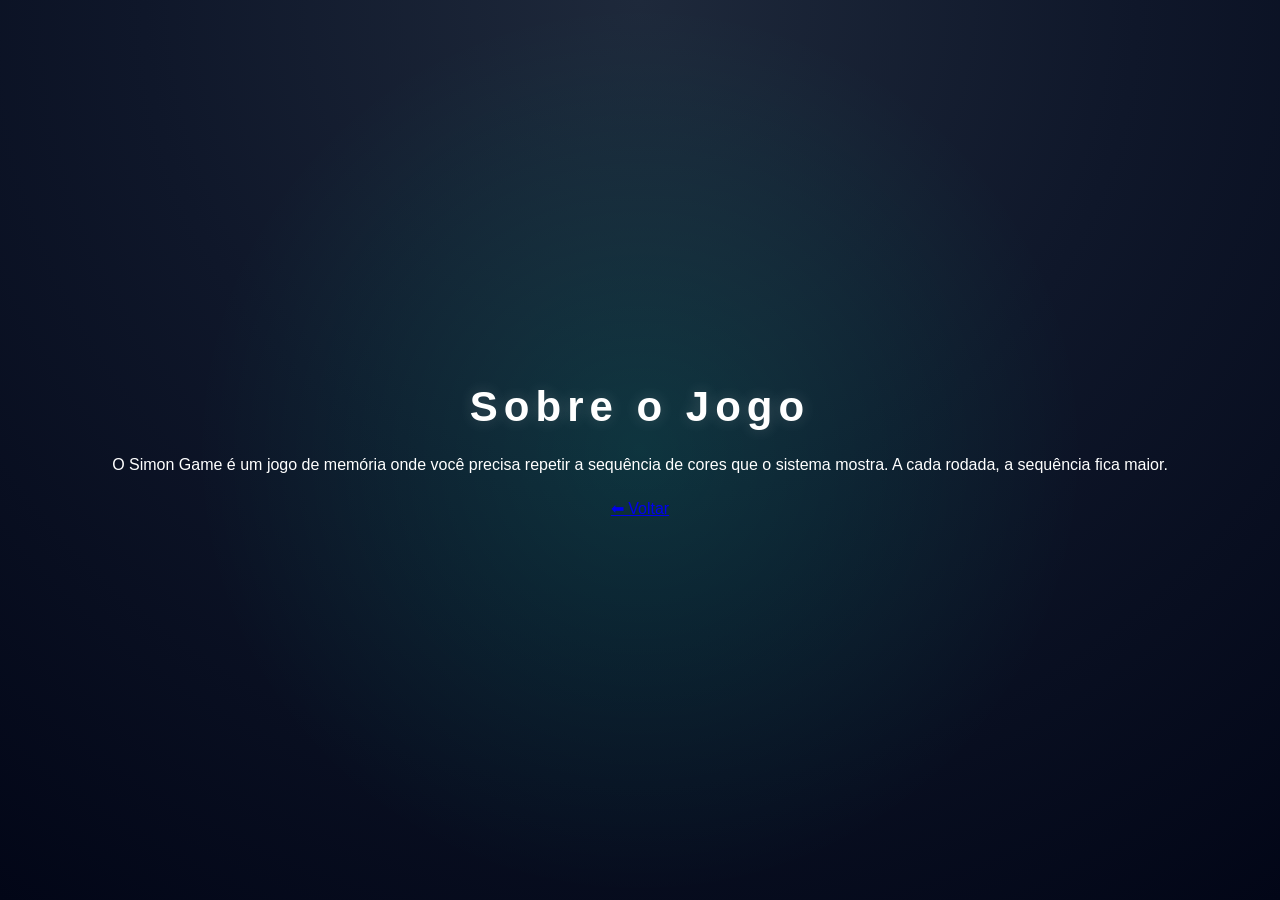
==== sobre.html @ cad8ffa2 "projetocores" ====
<!DOCTYPE html>
<html lang="pt-BR">
<head>
  <meta charset="UTF-8">
  <title>Sobre</title>
  <link rel="stylesheet" href="style.css">
</head>
<body>

  <div class="container">
    <h1>Sobre o Jogo</h1>

    <p>
      O Simon Game é um jogo de memória onde você precisa repetir a sequência de cores
      que o sistema mostra. A cada rodada, a sequência fica maior.
    </p>

    <a href="index.html">⬅ Voltar</a>
  </div>

</body>
</html>
---- style.css ----
/* =========================================
   RESET
========================================= */

*{
  margin:0;
  padding:0;
  box-sizing:border-box;
  font-family:Arial, sans-serif;
}

body{
  min-height:100vh;
  display:flex;
  justify-content:center;
  align-items:center;
  overflow:hidden;
  color:white;

  background:
  radial-gradient(circle at top,
  #1e293b 0%,
  #0f172a 45%,
  #020617 100%);
}

/* =========================================
   FUNDO ANIMADO
========================================= */

body::before{
  content:"";
  position:absolute;

  width:900px;
  height:900px;

  background:
  radial-gradient(
    circle,
    rgba(0,255,200,0.12),
    transparent 70%
  );

  animation:float 10s ease infinite;
}

@keyframes float{

  0%{
    transform:translate(-120px,-80px);
  }

  50%{
    transform:translate(120px,60px);
  }

  100%{
    transform:translate(-120px,-80px);
  }
}

/* =========================================
   MENU
========================================= */

.menu-btn{
  position:fixed;

  top:20px;
  left:20px;

  width:40px;
  height:30px;

  display:flex;
  flex-direction:column;
  justify-content:space-between;

  cursor:pointer;

  z-index:1000;
}

.menu-btn span{

  width:100%;
  height:4px;

  border-radius:999px;

  background:white;

  box-shadow:
  0 0 10px rgba(255,255,255,0.25);
}

.sidebar{

  position:fixed;

  left:-270px;
  top:0;

  width:270px;
  height:100%;

  background:
  rgba(10,10,20,0.92);

  backdrop-filter:blur(16px);

  padding:90px 25px;

  transition:.4s ease;

  z-index:999;

  border-right:
  1px solid rgba(255,255,255,0.08);
}

.sidebar.active{
  left:0;
}

.sidebar h2{
  margin-bottom:30px;
}

.sidebar a{

  display:block;

  color:#ddd;

  text-decoration:none;

  margin:20px 0;

  font-size:20px;

  transition:.3s ease;
}

.sidebar a:hover{

  color:#00ffd0;

  transform:translateX(6px);
}

/* =========================================
   CONTAINER
========================================= */

.container{

  display:flex;
  flex-direction:column;
  align-items:center;

  gap:25px;

  z-index:10;
}

h1{

  font-size:42px;

  letter-spacing:6px;

  text-shadow:
  0 0 15px rgba(255,255,255,0.18);
}

.score{

  font-size:24px;

  color:#d1d5db;
}

/* =========================================
   TABULEIRO
========================================= */

.game{

  width:520px;
  height:520px;

  position:relative;

  display:grid;

  grid-template-columns:1fr 1fr;

  gap:18px;

  padding:18px;

  border-radius:50%;

  overflow:hidden;

  background:
  radial-gradient(
    circle at top,
    rgba(255,255,255,0.04),
    rgba(0,0,0,0.4)
  );

  backdrop-filter:blur(12px);

  border:
  1px solid rgba(255,255,255,0.05);

  box-shadow:
  inset 0 0 40px rgba(255,255,255,0.03),
  0 0 60px rgba(0,0,0,0.6);
}

/* =========================================
   BOTÕES
========================================= */

.btn{

  position:relative;

  overflow:hidden;

  cursor:pointer;

  user-select:none;

  -webkit-tap-highlight-color:transparent;

  border:5px solid;

  background:
  linear-gradient(
    145deg,
    rgba(6,6,10,0.98),
    rgba(20,20,30,0.95)
  );

  backdrop-filter:blur(10px);

  transition:
  transform .22s ease,
  box-shadow .35s ease,
  filter .35s ease;

  box-shadow:
  inset 0 0 25px rgba(255,255,255,0.03),
  0 0 25px rgba(0,0,0,0.45);
}

/* =========================================
   FORMATO
========================================= */

.green{
  border-color:#2affb2;
  border-top-left-radius:100%;
}

.red{
  border-color:#ff6b8b;
  border-top-right-radius:100%;
}

.yellow{
  border-color:#ffd670;
  border-bottom-left-radius:100%;
}

.blue{
  border-color:#65d9ff;
  border-bottom-right-radius:100%;
}

/* =========================================
   BRILHO SUPERIOR
========================================= */

.btn::before{

  content:"";

  position:absolute;

  inset:0;

  background:
  linear-gradient(
    180deg,
    rgba(255,255,255,0.13),
    transparent 35%
  );

  z-index:5;

  pointer-events:none;
}

/* =========================================
   SISTEMA LÍQUIDO
========================================= */

.fill{

  position:absolute;

  left:0;
  bottom:-115%;

  width:100%;
  height:115%;

  overflow:hidden;

  transition:
  bottom .85s cubic-bezier(.16,1,.3,1);

  z-index:1;
}

/* LÍQUIDO */
.fill::before{

  content:"";

  position:absolute;

  inset:0;

  background:inherit;
}

/* ONDA */
.fill::after{

  content:"";

  position:absolute;

  top:-24px;
  left:-5%;

  width:110%;
  height:50px;

  border-radius:45%;

  background:
  rgba(255,255,255,0.22);

  filter:blur(8px);

  animation:
  liquidWave 2s ease-in-out infinite;
}

/* =========================================
   CORES PROFISSIONAIS
========================================= */

.green .fill{

  background:
  linear-gradient(
    to top,
    #00d68f 0%,
    #2affb2 45%,
    #b4ffe9 100%
  );

  box-shadow:
  0 0 35px rgba(42,255,178,0.45);
}

.red .fill{

  background:
  linear-gradient(
    to top,
    #ff4068 0%,
    #ff6b8b 45%,
    #ffc1ce 100%
  );

  box-shadow:
  0 0 35px rgba(255,107,139,0.45);
}

.yellow .fill{

  background:
  linear-gradient(
    to top,
    #ffbe3d 0%,
    #ffd670 45%,
    #fff0b3 100%
  );

  box-shadow:
  0 0 35px rgba(255,214,112,0.45);
}

.blue .fill{

  background:
  linear-gradient(
    to top,
    #1dbfff 0%,
    #65d9ff 45%,
    #c9f4ff 100%
  );

  box-shadow:
  0 0 35px rgba(101,217,255,0.45);
}

/* =========================================
   ACENDER
========================================= */

.btn.active .fill{
  bottom:0;
}

.btn.active{

  transform:scale(1.03);

  filter:
  brightness(1.14)
  saturate(1.15);

  box-shadow:
  0 0 55px currentColor,
  0 0 18px currentColor,
  inset 0 0 20px rgba(255,255,255,0.16);
}

/* =========================================
   CENTRO
========================================= */

.center-circle{

  position:absolute;

  width:180px;
  height:180px;

  top:50%;
  left:50%;

  transform:translate(-50%,-50%);

  border-radius:50%;

  display:flex;
  justify-content:center;
  align-items:center;

  pointer-events:none;

  font-size:34px;
  font-weight:bold;

  letter-spacing:5px;

  background:
  radial-gradient(
    circle at top,
    #1e293b,
    #0b1220
  );

  border:
  1px solid rgba(255,255,255,0.06);

  box-shadow:
  inset 0 0 30px rgba(255,255,255,0.04),
  0 0 35px rgba(0,0,0,0.5);

  text-shadow:
  0 0 10px rgba(255,255,255,0.18);
}

/* =========================================
   BOTÃO START
========================================= */

.start{

  padding:14px 35px;

  border:none;

  border-radius:18px;

  cursor:pointer;

  color:white;

  font-size:18px;
  font-weight:bold;

  background:
  linear-gradient(
    135deg,
    #00ffd0,
    #4cc9f0
  );

  transition:
  transform .3s ease,
  box-shadow .3s ease;

  box-shadow:
  0 0 25px rgba(0,255,200,0.25),
  inset 0 0 10px rgba(255,255,255,0.12);
}

.start:hover{

  transform:
  translateY(-3px)
  scale(1.04);

  box-shadow:
  0 0 35px rgba(0,255,200,0.4);
}

/* =========================================
   LOSE SCREEN
========================================= */

.lose-screen{

  position:fixed;

  inset:0;

  background:
  rgba(0,0,0,0.45);

  backdrop-filter:blur(12px);

  display:flex;
  justify-content:center;
  align-items:center;

  z-index:5000;

  animation:fadeIn .4s ease;
}

.lose-card{

  width:340px;

  padding:40px;

  text-align:center;

  border-radius:30px;

  background:
  linear-gradient(
    145deg,
    rgba(20,20,35,0.96),
    rgba(10,10,20,0.96)
  );

  border:
  1px solid rgba(255,255,255,0.08);

  box-shadow:
  0 0 40px rgba(0,0,0,0.5);

  animation:cardUp .45s ease;
}

.lose-card h2{

  font-size:38px;

  margin-bottom:15px;
}

.final-score{

  font-size:90px;

  font-weight:bold;

  margin:10px 0;

  background:
  linear-gradient(
    135deg,
    #00ffd0,
    #4cc9f0
  );

  -webkit-background-clip:text;
  -webkit-text-fill-color:transparent;
}

.restart-btn{

  margin-top:25px;

  border:none;

  padding:15px 28px;

  border-radius:15px;

  cursor:pointer;

  color:white;

  font-size:18px;
  font-weight:bold;

  background:
  linear-gradient(
    135deg,
    #00ffd0,
    #00b4ff
  );

  transition:.3s ease;
}

.restart-btn:hover{

  transform:
  translateY(-2px)
  scale(1.03);
}

/* =========================================
   ANIMAÇÕES
========================================= */

@keyframes liquidWave{

  0%{
    transform:translateX(-8px);
  }

  50%{
    transform:translateX(8px);
  }

  100%{
    transform:translateX(-8px);
  }
}

@keyframes fadeIn{

  from{
    opacity:0;
  }

  to{
    opacity:1;
  }
}

@keyframes cardUp{

  from{
    opacity:0;
    transform:translateY(25px) scale(.95);
  }

  to{
    opacity:1;
    transform:translateY(0) scale(1);
  }
}

/* =========================================
   RESPONSIVO
========================================= */

@media(max-width:650px){

  .game{
    width:350px;
    height:350px;
    border-radius: 20px;
  }

  .center-circle{
    width:120px;
    height:120px;
    font-size:22px;
  }

  h1{
    font-size:28px;
  }
}
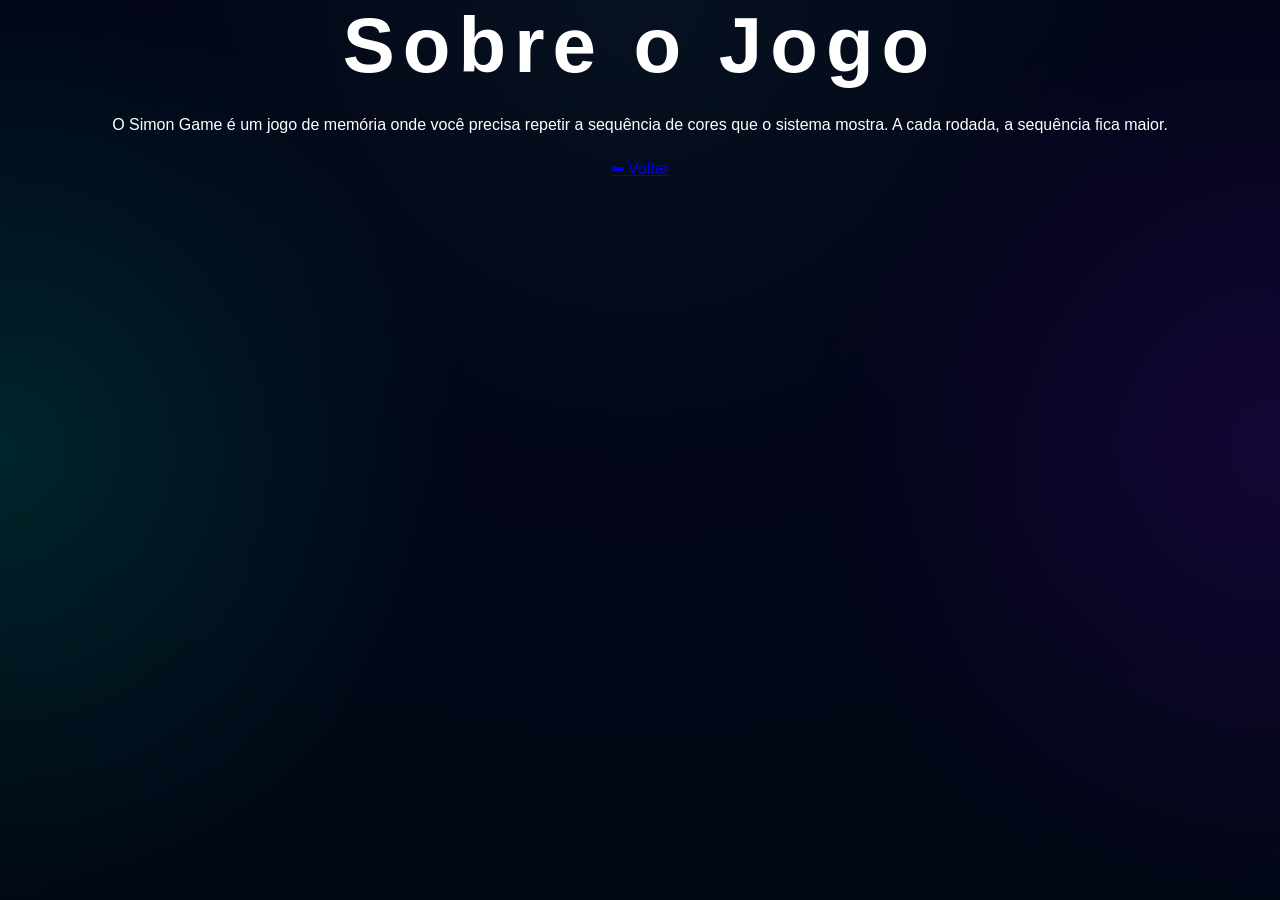
==== commit ac0a7653: "jogobrainli" ====
--- a/sobre.html
+++ b/sobre.html
@@ -15,7 +15,8 @@
       que o sistema mostra. A cada rodada, a sequência fica maior.
     </p>
 
-    <a href="index.html">⬅ Voltar</a>
+    <a class="voltarcor
+    " href="index.html">⬅ Voltar</a>
   </div>
 
 </body>
--- a/style.css
+++ b/style.css
@@ -3,61 +3,66 @@
 ========================================= */
 
 *{
-  margin:0;
-  padding:0;
-  box-sizing:border-box;
-  font-family:Arial, sans-serif;
+    margin:0;
+    padding:0;
+    box-sizing:border-box;
+    font-family:Arial, sans-serif;
 }
 
 body{
-  min-height:100vh;
-  display:flex;
-  justify-content:center;
-  align-items:center;
-  overflow:hidden;
-  color:white;
-
-  background:
-  radial-gradient(circle at top,
-  #1e293b 0%,
-  #0f172a 45%,
-  #020617 100%);
-}
-
-/* =========================================
-   FUNDO ANIMADO
+
+    min-height:100vh;
+
+    overflow-x:hidden;
+
+    color:white;
+
+    background:
+    radial-gradient(circle at top,
+    #07111f 0%,
+    #020617 45%,
+    #000814 100%);
+}
+
+/* =========================================
+   FUNDO
 ========================================= */
 
 body::before{
-  content:"";
-  position:absolute;
-
-  width:900px;
-  height:900px;
-
-  background:
-  radial-gradient(
-    circle,
-    rgba(0,255,200,0.12),
-    transparent 70%
-  );
-
-  animation:float 10s ease infinite;
-}
-
-@keyframes float{
-
-  0%{
-    transform:translate(-120px,-80px);
-  }
-
-  50%{
-    transform:translate(120px,60px);
-  }
-
-  100%{
-    transform:translate(-120px,-80px);
-  }
+
+    content:"";
+
+    position:fixed;
+
+    inset:0;
+
+    background:
+    radial-gradient(circle at left,
+    rgba(0,255,200,.12),
+    transparent 35%),
+
+    radial-gradient(circle at right,
+    rgba(140,0,255,.14),
+    transparent 35%);
+
+    animation:bgMove 8s ease infinite;
+
+    z-index:-1;
+}
+
+@keyframes bgMove{
+
+    0%{
+        transform:translateX(-30px);
+    }
+
+    50%{
+        transform:translateX(30px);
+    }
+
+    100%{
+        transform:translateX(-30px);
+    }
 }
 
 /* =========================================
@@ -65,89 +70,113 @@
 ========================================= */
 
 .menu-btn{
-  position:fixed;
-
-  top:20px;
-  left:20px;
-
-  width:40px;
-  height:30px;
-
-  display:flex;
-  flex-direction:column;
-  justify-content:space-between;
-
-  cursor:pointer;
-
-  z-index:1000;
+
+    position:fixed;
+
+    top:20px;
+    left:20px;
+
+    width:40px;
+    height:30px;
+
+    display:flex;
+    flex-direction:column;
+    justify-content:space-between;
+
+    cursor:pointer;
+
+    z-index:9999;
 }
 
 .menu-btn span{
 
-  width:100%;
-  height:4px;
-
-  border-radius:999px;
-
-  background:white;
-
-  box-shadow:
-  0 0 10px rgba(255,255,255,0.25);
-}
+    width:100%;
+    height:4px;
+
+    border-radius:999px;
+
+    background:white;
+
+    box-shadow:
+    0 0 10px rgba(255,255,255,.4);
+}
+
+/* =========================================
+   SIDEBAR
+========================================= */
 
 .sidebar{
 
-  position:fixed;
-
-  left:-270px;
-  top:0;
-
-  width:270px;
-  height:100%;
-
-  background:
-  rgba(10,10,20,0.92);
-
-  backdrop-filter:blur(16px);
-
-  padding:90px 25px;
-
-  transition:.4s ease;
-
-  z-index:999;
-
-  border-right:
-  1px solid rgba(255,255,255,0.08);
+    position:fixed;
+
+    top:0;
+    left:-270px;
+
+    width:260px;
+    height:100vh;
+
+    padding:100px 30px;
+
+    background:
+    rgba(5,10,25,.96);
+
+    backdrop-filter:blur(20px);
+
+    transition:.4s ease;
+
+    z-index:999;
 }
 
 .sidebar.active{
-  left:0;
+    left:0;
 }
 
 .sidebar h2{
-  margin-bottom:30px;
+
+    margin-bottom:30px;
+
+    font-size:34px;
 }
 
 .sidebar a{
 
-  display:block;
-
-  color:#ddd;
-
-  text-decoration:none;
-
-  margin:20px 0;
-
-  font-size:20px;
-
-  transition:.3s ease;
+    display:block;
+
+    margin:18px 0;
+
+    color:white;
+
+    text-decoration:none;
+
+    font-size:20px;
+
+    transition:.3s ease;
 }
 
 .sidebar a:hover{
 
-  color:#00ffd0;
-
-  transform:translateX(6px);
+    transform:translateX(8px);
+
+    color:#4cc9f0;
+}
+
+/* =========================================
+   LAYOUT
+========================================= */
+
+.main-layout{
+
+    width:100%;
+    min-height:100vh;
+
+    display:flex;
+
+    justify-content:center;
+    align-items:flex-start;
+
+    gap:80px;
+
+    padding:40px 60px;
 }
 
 /* =========================================
@@ -156,70 +185,60 @@
 
 .container{
 
-  display:flex;
-  flex-direction:column;
-  align-items:center;
-
-  gap:25px;
-
-  z-index:10;
+    display:flex;
+    flex-direction:column;
+    align-items:center;
+
+    gap:25px;
 }
 
 h1{
 
-  font-size:42px;
-
-  letter-spacing:6px;
-
-  text-shadow:
-  0 0 15px rgba(255,255,255,0.18);
+    font-size:78px;
+
+    letter-spacing:8px;
+
+    font-weight:900;
 }
 
 .score{
 
-  font-size:24px;
-
-  color:#d1d5db;
-}
-
-/* =========================================
-   TABULEIRO
+    font-size:28px;
+
+    color:#dbeafe;
+}
+
+/* =========================================
+   GAME
 ========================================= */
 
 .game{
 
-  width:520px;
-  height:520px;
-
-  position:relative;
-
-  display:grid;
-
-  grid-template-columns:1fr 1fr;
-
-  gap:18px;
-
-  padding:18px;
-
-  border-radius:50%;
-
-  overflow:hidden;
-
-  background:
-  radial-gradient(
-    circle at top,
-    rgba(255,255,255,0.04),
-    rgba(0,0,0,0.4)
-  );
-
-  backdrop-filter:blur(12px);
-
-  border:
-  1px solid rgba(255,255,255,0.05);
-
-  box-shadow:
-  inset 0 0 40px rgba(255,255,255,0.03),
-  0 0 60px rgba(0,0,0,0.6);
+    width:560px;
+    height:560px;
+
+    position:relative;
+
+    display:grid;
+
+    grid-template-columns:1fr 1fr;
+
+    gap:18px;
+
+    padding:18px;
+
+    border-radius:50%;
+
+    background:
+    rgba(255,255,255,.03);
+
+    backdrop-filter:blur(14px);
+
+    border:
+    1px solid rgba(255,255,255,.08);
+
+    box-shadow:
+    0 0 50px rgba(0,0,0,.5);
 }
 
 /* =========================================
@@ -228,489 +247,471 @@
 
 .btn{
 
-  position:relative;
-
-  overflow:hidden;
-
-  cursor:pointer;
-
-  user-select:none;
-
-  -webkit-tap-highlight-color:transparent;
-
-  border:5px solid;
-
-  background:
-  linear-gradient(
+    position:relative;
+
+    overflow:hidden;
+
+    cursor:pointer;
+
+    border:6px solid;
+
+    background:#020617;
+
+    transition:.18s ease;
+}
+
+.green{
+    border-color:#29ffb2;
+    border-top-left-radius:100%;
+}
+
+.red{
+    border-color:#ff5f87;
+    border-top-right-radius:100%;
+}
+
+.yellow{
+    border-color:#ffd166;
+    border-bottom-left-radius:100%;
+}
+
+.blue{
+    border-color:#46cfff;
+    border-bottom-right-radius:100%;
+}
+
+.fill{
+
+    position:absolute;
+
+    inset:0;
+
+    opacity:0;
+
+    transition:.2s ease;
+}
+
+.green .fill{
+    background:#29ffb2;
+}
+
+.red .fill{
+    background:#ff5f87;
+}
+
+.yellow .fill{
+    background:#ffd166;
+}
+
+.blue .fill{
+    background:#46cfff;
+}
+
+.btn.active{
+
+    transform:scale(1.03);
+}
+
+.btn.active .fill{
+    opacity:1;
+}
+
+/* =========================================
+   CENTRO
+========================================= */
+
+.center-circle{
+
+    position:absolute;
+
+    width:190px;
+    height:190px;
+
+    top:50%;
+    left:50%;
+
+    transform:translate(-50%,-50%);
+
+    border-radius:50%;
+
+    display:flex;
+    justify-content:center;
+    align-items:center;
+
+    font-size:38px;
+    font-weight:900;
+
+    letter-spacing:5px;
+
+    background:
+    radial-gradient(circle,
+    #14213d,
+    #0b1220);
+}
+
+/* =========================================
+   PLAYER PANEL
+========================================= */
+
+.player-panel{
+
+    width:760px;
+
+    padding:30px;
+
+    border-radius:28px;
+
+    background:
+    linear-gradient(
     145deg,
-    rgba(6,6,10,0.98),
-    rgba(20,20,30,0.95)
-  );
-
-  backdrop-filter:blur(10px);
-
-  transition:
-  transform .22s ease,
-  box-shadow .35s ease,
-  filter .35s ease;
-
-  box-shadow:
-  inset 0 0 25px rgba(255,255,255,0.03),
-  0 0 25px rgba(0,0,0,0.45);
-}
-
-/* =========================================
-   FORMATO
-========================================= */
-
-.green{
-  border-color:#2affb2;
-  border-top-left-radius:100%;
-}
-
-.red{
-  border-color:#ff6b8b;
-  border-top-right-radius:100%;
-}
-
-.yellow{
-  border-color:#ffd670;
-  border-bottom-left-radius:100%;
-}
-
-.blue{
-  border-color:#65d9ff;
-  border-bottom-right-radius:100%;
-}
-
-/* =========================================
-   BRILHO SUPERIOR
-========================================= */
-
-.btn::before{
-
-  content:"";
-
-  position:absolute;
-
-  inset:0;
-
-  background:
-  linear-gradient(
-    180deg,
-    rgba(255,255,255,0.13),
-    transparent 35%
-  );
-
-  z-index:5;
-
-  pointer-events:none;
-}
-
-/* =========================================
-   SISTEMA LÍQUIDO
-========================================= */
-
-.fill{
-
-  position:absolute;
-
-  left:0;
-  bottom:-115%;
-
-  width:100%;
-  height:115%;
-
-  overflow:hidden;
-
-  transition:
-  bottom .85s cubic-bezier(.16,1,.3,1);
-
-  z-index:1;
-}
-
-/* LÍQUIDO */
-.fill::before{
-
-  content:"";
-
-  position:absolute;
-
-  inset:0;
-
-  background:inherit;
-}
-
-/* ONDA */
-.fill::after{
-
-  content:"";
-
-  position:absolute;
-
-  top:-24px;
-  left:-5%;
-
-  width:110%;
-  height:50px;
-
-  border-radius:45%;
-
-  background:
-  rgba(255,255,255,0.22);
-
-  filter:blur(8px);
-
-  animation:
-  liquidWave 2s ease-in-out infinite;
-}
-
-/* =========================================
-   CORES PROFISSIONAIS
-========================================= */
-
-.green .fill{
-
-  background:
-  linear-gradient(
-    to top,
-    #00d68f 0%,
-    #2affb2 45%,
-    #b4ffe9 100%
-  );
-
-  box-shadow:
-  0 0 35px rgba(42,255,178,0.45);
-}
-
-.red .fill{
-
-  background:
-  linear-gradient(
-    to top,
-    #ff4068 0%,
-    #ff6b8b 45%,
-    #ffc1ce 100%
-  );
-
-  box-shadow:
-  0 0 35px rgba(255,107,139,0.45);
-}
-
-.yellow .fill{
-
-  background:
-  linear-gradient(
-    to top,
-    #ffbe3d 0%,
-    #ffd670 45%,
-    #fff0b3 100%
-  );
-
-  box-shadow:
-  0 0 35px rgba(255,214,112,0.45);
-}
-
-.blue .fill{
-
-  background:
-  linear-gradient(
-    to top,
-    #1dbfff 0%,
-    #65d9ff 45%,
-    #c9f4ff 100%
-  );
-
-  box-shadow:
-  0 0 35px rgba(101,217,255,0.45);
-}
-
-/* =========================================
-   ACENDER
-========================================= */
-
-.btn.active .fill{
-  bottom:0;
-}
-
-.btn.active{
-
-  transform:scale(1.03);
-
-  filter:
-  brightness(1.14)
-  saturate(1.15);
-
-  box-shadow:
-  0 0 55px currentColor,
-  0 0 18px currentColor,
-  inset 0 0 20px rgba(255,255,255,0.16);
-}
-
-/* =========================================
-   CENTRO
-========================================= */
-
-.center-circle{
-
-  position:absolute;
-
-  width:180px;
-  height:180px;
-
-  top:50%;
-  left:50%;
-
-  transform:translate(-50%,-50%);
-
-  border-radius:50%;
-
-  display:flex;
-  justify-content:center;
-  align-items:center;
-
-  pointer-events:none;
-
-  font-size:34px;
-  font-weight:bold;
-
-  letter-spacing:5px;
-
-  background:
-  radial-gradient(
-    circle at top,
-    #1e293b,
-    #0b1220
-  );
-
-  border:
-  1px solid rgba(255,255,255,0.06);
-
-  box-shadow:
-  inset 0 0 30px rgba(255,255,255,0.04),
-  0 0 35px rgba(0,0,0,0.5);
-
-  text-shadow:
-  0 0 10px rgba(255,255,255,0.18);
-}
-
-/* =========================================
-   BOTÃO START
-========================================= */
-
-.start{
-
-  padding:14px 35px;
-
-  border:none;
-
-  border-radius:18px;
-
-  cursor:pointer;
-
-  color:white;
-
-  font-size:18px;
-  font-weight:bold;
-
-  background:
-  linear-gradient(
+    rgba(10,20,40,.95),
+    rgba(3,8,20,.95)
+    );
+
+    border:
+    1px solid rgba(255,255,255,.08);
+}
+
+.player-panel h3{
+
+    margin-bottom:22px;
+
+    font-size:28px;
+}
+
+.player-controls{
+
+    display:flex;
+
+    gap:18px;
+
+    flex-wrap:wrap;
+}
+
+.player-controls input{
+
+    flex:1;
+
+    min-width:250px;
+
+    padding:18px;
+
+    border:none;
+
+    border-radius:18px;
+
+    outline:none;
+
+    background:
+    rgba(255,255,255,.06);
+
+    color:white;
+
+    font-size:20px;
+}
+
+.player-controls button{
+
+    border:none;
+
+    padding:18px 34px;
+
+    border-radius:18px;
+
+    cursor:pointer;
+
+    color:white;
+
+    font-size:20px;
+    font-weight:bold;
+
+    transition:.25s ease;
+}
+
+#startBtn{
+
+    background:
+    linear-gradient(
     135deg,
-    #00ffd0,
-    #4cc9f0
-  );
-
-  transition:
-  transform .3s ease,
-  box-shadow .3s ease;
-
-  box-shadow:
-  0 0 25px rgba(0,255,200,0.25),
-  inset 0 0 10px rgba(255,255,255,0.12);
-}
-
-.start:hover{
-
-  transform:
-  translateY(-3px)
-  scale(1.04);
-
-  box-shadow:
-  0 0 35px rgba(0,255,200,0.4);
-}
-
-/* =========================================
-   LOSE SCREEN
+    #14f1d9,
+    #3b82f6
+    );
+
+    box-shadow:
+    0 0 25px rgba(20,241,217,.35);
+}
+
+#restartGame{
+
+    background:
+    linear-gradient(
+    135deg,
+    #7c3aed,
+    #2563eb
+    );
+
+    box-shadow:
+    0 0 25px rgba(124,58,237,.35);
+}
+
+.player-controls button:hover{
+
+    transform:
+    translateY(-3px)
+    scale(1.03);
+}
+
+/* =========================================
+   RANKING
+========================================= */
+
+.ranking{
+
+    width:420px;
+
+    margin-top:170px;
+
+    padding:30px;
+
+    border-radius:35px;
+
+    background:
+    linear-gradient(
+    145deg,
+    rgba(90,40,255,.88),
+    rgba(25,70,255,.92)
+    );
+
+    animation:
+    rankingGlow 5s ease infinite;
+}
+
+@keyframes rankingGlow{
+
+    0%{
+        box-shadow:
+        0 0 35px rgba(140,0,255,.35);
+    }
+
+    50%{
+        box-shadow:
+        0 0 55px rgba(0,100,255,.45);
+    }
+
+    100%{
+        box-shadow:
+        0 0 35px rgba(140,0,255,.35);
+    }
+}
+
+.ranking h2{
+
+    text-align:center;
+
+    margin-bottom:25px;
+
+    font-size:48px;
+}
+
+.ranking table{
+
+    width:100%;
+
+    border-collapse:collapse;
+}
+
+.ranking th{
+
+    padding:18px;
+
+    background:
+    rgba(255,255,255,.1);
+
+    font-size:22px;
+}
+
+.ranking td{
+
+    padding:18px;
+
+    text-align:center;
+
+    font-size:20px;
+
+    border-top:
+    1px solid rgba(255,255,255,.08);
+}
+
+/* =========================================
+   LIMPAR RANKING
+========================================= */
+
+.clear-ranking{
+
+    width:100%;
+
+    margin-top:22px;
+
+    border:none;
+
+    padding:16px;
+
+    border-radius:18px;
+
+    cursor:pointer;
+
+    color:white;
+
+    font-size:18px;
+    font-weight:bold;
+
+    background:
+    linear-gradient(
+    135deg,
+    #ff4d6d,
+    #c9184a
+    );
+
+    transition:.25s ease;
+}
+
+.clear-ranking:hover{
+
+    transform:
+    translateY(-3px)
+    scale(1.03);
+}
+
+/* =========================================
+   GAME OVER
 ========================================= */
 
 .lose-screen{
 
-  position:fixed;
-
-  inset:0;
-
-  background:
-  rgba(0,0,0,0.45);
-
-  backdrop-filter:blur(12px);
-
-  display:flex;
-  justify-content:center;
-  align-items:center;
-
-  z-index:5000;
-
-  animation:fadeIn .4s ease;
+    position:fixed;
+
+    inset:0;
+
+    background:
+    rgba(0,0,0,.65);
+
+    backdrop-filter:blur(12px);
+
+    display:flex;
+    justify-content:center;
+    align-items:center;
+
+    z-index:99999;
 }
 
 .lose-card{
 
-  width:340px;
-
-  padding:40px;
-
-  text-align:center;
-
-  border-radius:30px;
-
-  background:
-  linear-gradient(
+    width:420px;
+
+    padding:40px;
+
+    border-radius:30px;
+
+    text-align:center;
+
+    background:
+    linear-gradient(
     145deg,
-    rgba(20,20,35,0.96),
-    rgba(10,10,20,0.96)
-  );
-
-  border:
-  1px solid rgba(255,255,255,0.08);
-
-  box-shadow:
-  0 0 40px rgba(0,0,0,0.5);
-
-  animation:cardUp .45s ease;
+    rgba(15,20,40,.98),
+    rgba(5,10,25,.98)
+    );
 }
 
 .lose-card h2{
 
-  font-size:38px;
-
-  margin-bottom:15px;
+    font-size:52px;
+
+    margin-bottom:15px;
 }
 
 .final-score{
 
-  font-size:90px;
-
-  font-weight:bold;
-
-  margin:10px 0;
-
-  background:
-  linear-gradient(
+    font-size:90px;
+
+    font-weight:900;
+
+    margin:18px 0;
+
+    color:#46cfff;
+}
+
+.restart-btn{
+
+    margin-top:25px;
+
+    border:none;
+
+    padding:18px 34px;
+
+    border-radius:20px;
+
+    cursor:pointer;
+
+    color:white;
+
+    font-size:22px;
+    font-weight:bold;
+
+    background:
+    linear-gradient(
     135deg,
-    #00ffd0,
-    #4cc9f0
-  );
-
-  -webkit-background-clip:text;
-  -webkit-text-fill-color:transparent;
-}
-
-.restart-btn{
-
-  margin-top:25px;
-
-  border:none;
-
-  padding:15px 28px;
-
-  border-radius:15px;
-
-  cursor:pointer;
-
-  color:white;
-
-  font-size:18px;
-  font-weight:bold;
-
-  background:
-  linear-gradient(
-    135deg,
-    #00ffd0,
-    #00b4ff
-  );
-
-  transition:.3s ease;
-}
-
-.restart-btn:hover{
-
-  transform:
-  translateY(-2px)
-  scale(1.03);
-}
-
-/* =========================================
-   ANIMAÇÕES
-========================================= */
-
-@keyframes liquidWave{
-
-  0%{
-    transform:translateX(-8px);
-  }
-
-  50%{
-    transform:translateX(8px);
-  }
-
-  100%{
-    transform:translateX(-8px);
-  }
-}
-
-@keyframes fadeIn{
-
-  from{
-    opacity:0;
-  }
-
-  to{
-    opacity:1;
-  }
-}
-
-@keyframes cardUp{
-
-  from{
-    opacity:0;
-    transform:translateY(25px) scale(.95);
-  }
-
-  to{
-    opacity:1;
-    transform:translateY(0) scale(1);
-  }
+    #14f1d9,
+    #3b82f6
+    );
 }
 
 /* =========================================
    RESPONSIVO
 ========================================= */
 
-@media(max-width:650px){
-
-  .game{
-    width:350px;
-    height:350px;
-    border-radius: 20px;
-  }
-
-  .center-circle{
-    width:120px;
-    height:120px;
-    font-size:22px;
-  }
-
-  h1{
-    font-size:28px;
-  }
+@media(max-width:1200px){
+
+    .main-layout{
+
+        flex-direction:column;
+
+        align-items:center;
+    }
+
+    .ranking{
+        margin-top:20px;
+    }
+}
+
+@media(max-width:700px){
+
+    h1{
+        font-size:48px;
+    }
+
+    .game{
+
+        width:92vw;
+        height:92vw;
+    }
+
+    .center-circle{
+
+        width:140px;
+        height:140px;
+
+        font-size:30px;
+    }
+
+    .player-panel{
+        width:95%;
+    }
+
+    .player-controls{
+        flex-direction:column;
+    }
+
+    .ranking{
+        width:95%;
+    }
 }
